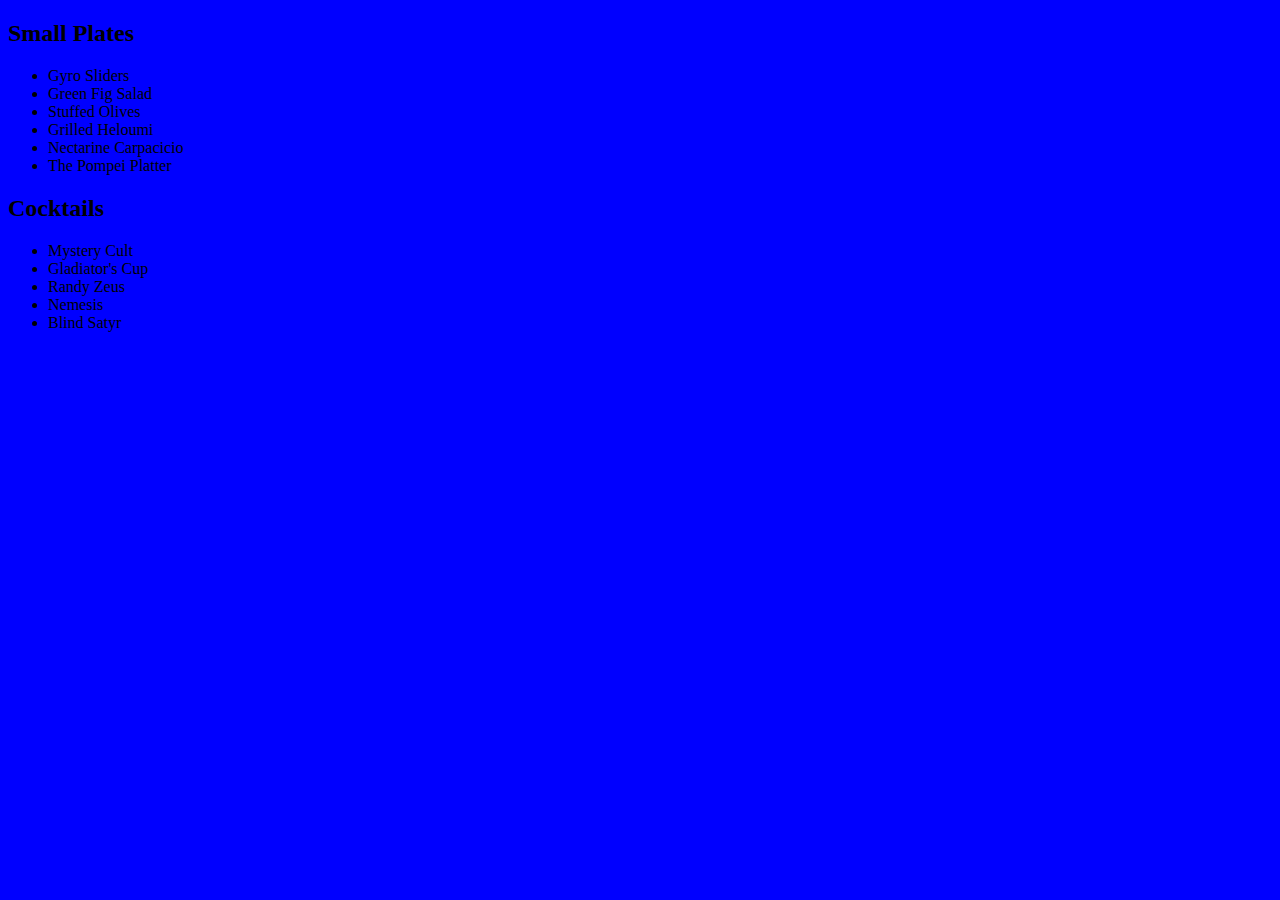
==== index.html @ 17bf2137 "Add and link stylesheet" ====
<!DOCTYPE html>
<html>
<head>
	<title>Menu Project</title>
	<link rel="stylesheet" type="text/css" href="styles.css">
</head>
<body>

	<section>
		<h2>Small Plates</h2>	
			<ul>
				<li>Gyro Sliders</li>
				<li>Green Fig Salad</li>
				<li>Stuffed Olives</li>
				<li>Grilled Heloumi</li>
				<li>Nectarine Carpacicio</li>
				<li>The Pompei Platter</li>
			</ul>
	</section>
	<section>
		<h2>Cocktails</h2>
			<ul>
				<li>Mystery Cult</li>
				<li>Gladiator's Cup</li>
				<li>Randy Zeus</li>
				<li>Nemesis</li>
				<li>Blind Satyr</li>
			</ul>
	</section>


</body>
</html>
---- styles.css ----
body {background: blue;}
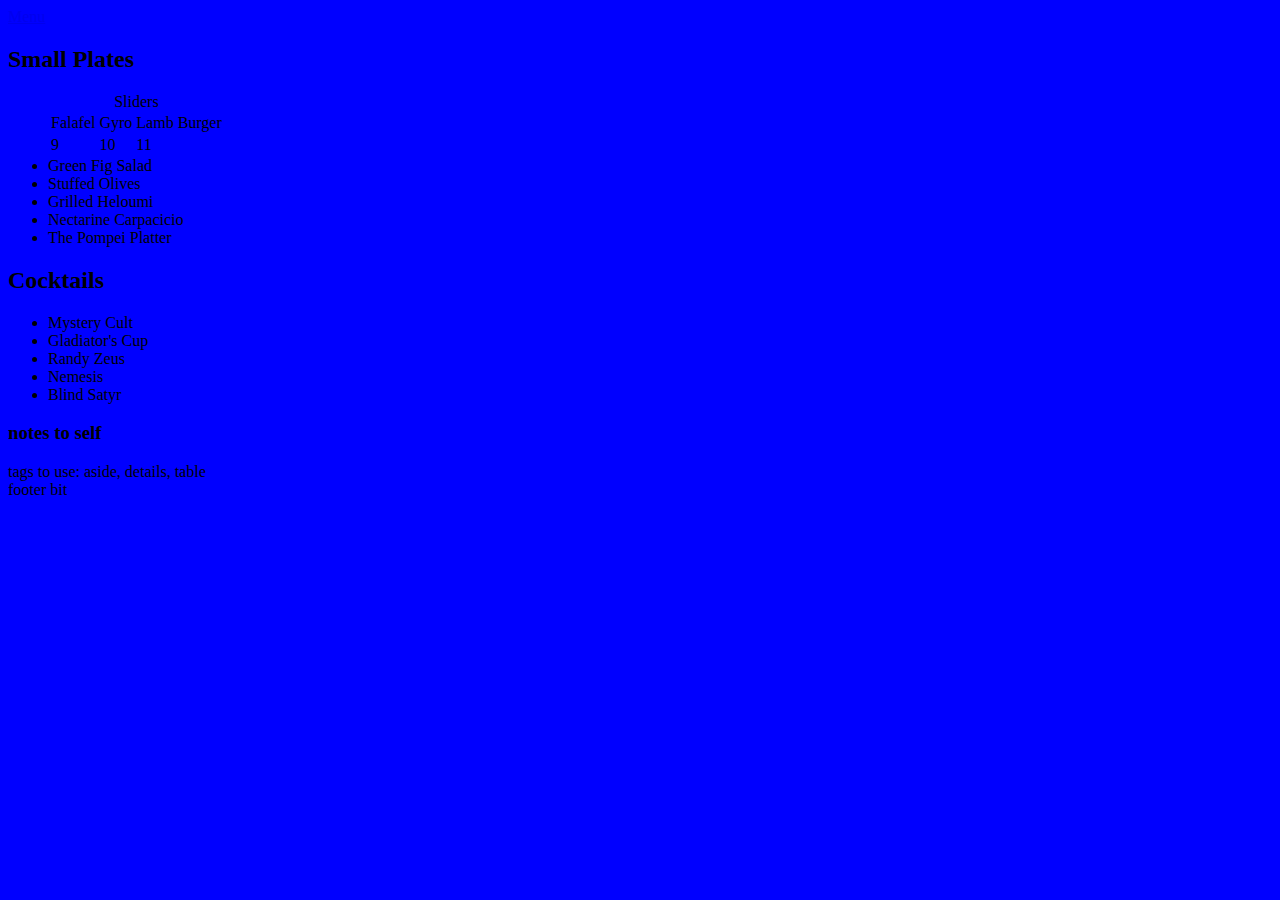
==== commit 34b40b55: "Add a bunch of structure to index with semantic tags" ====
--- a/index.html
+++ b/index.html
@@ -6,28 +6,56 @@
 </head>
 <body>
 
-	<section>
-		<h2>Small Plates</h2>	
-			<ul>
-				<li>Gyro Sliders</li>
-				<li>Green Fig Salad</li>
-				<li>Stuffed Olives</li>
-				<li>Grilled Heloumi</li>
-				<li>Nectarine Carpacicio</li>
-				<li>The Pompei Platter</li>
-			</ul>
-	</section>
-	<section>
-		<h2>Cocktails</h2>
-			<ul>
-				<li>Mystery Cult</li>
-				<li>Gladiator's Cup</li>
-				<li>Randy Zeus</li>
-				<li>Nemesis</li>
-				<li>Blind Satyr</li>
-			</ul>
-	</section>
+	<header>
+		<div class="marquee"> </div>
+		<nav>
+			<a href="index.html">Menu</a>
+		</nav>
+	</header>
 
+	<main>
+		<section>
+			<h2>Small Plates</h2>	
+				<ul>
+					<table>
+						<caption>Sliders</caption>
+						<tr>
+							<td>Falafel</td>
+							<td>Gyro</td>
+							<td>Lamb Burger</td>
+						</tr>
+						<tr>
+							<td>9</td>
+							<td>10</td>
+							<td>11</td>
+						</tr>
+					</table>
+					<li>Green Fig Salad</li>
+					<li>Stuffed Olives</li>
+					<li>Grilled Heloumi</li>
+					<li>Nectarine Carpacicio</li>
+					<li>The Pompei Platter</li>
+				</ul>
+		</section>
+		<section>
+			<h2>Cocktails</h2>
+				<ul>
+					<li>Mystery Cult</li>
+					<li>Gladiator's Cup</li>
+					<li>Randy Zeus</li>
+					<li>Nemesis</li>
+					<li>Blind Satyr</li>
+				</ul>
+		</section>
 
+		<aside>
+			<h3>notes to self</h3>
+			tags to use: aside, details, table
+		</aside>
+	</main>
+
+	<footer>
+		footer bit
+	</footer>
 </body>
 </html>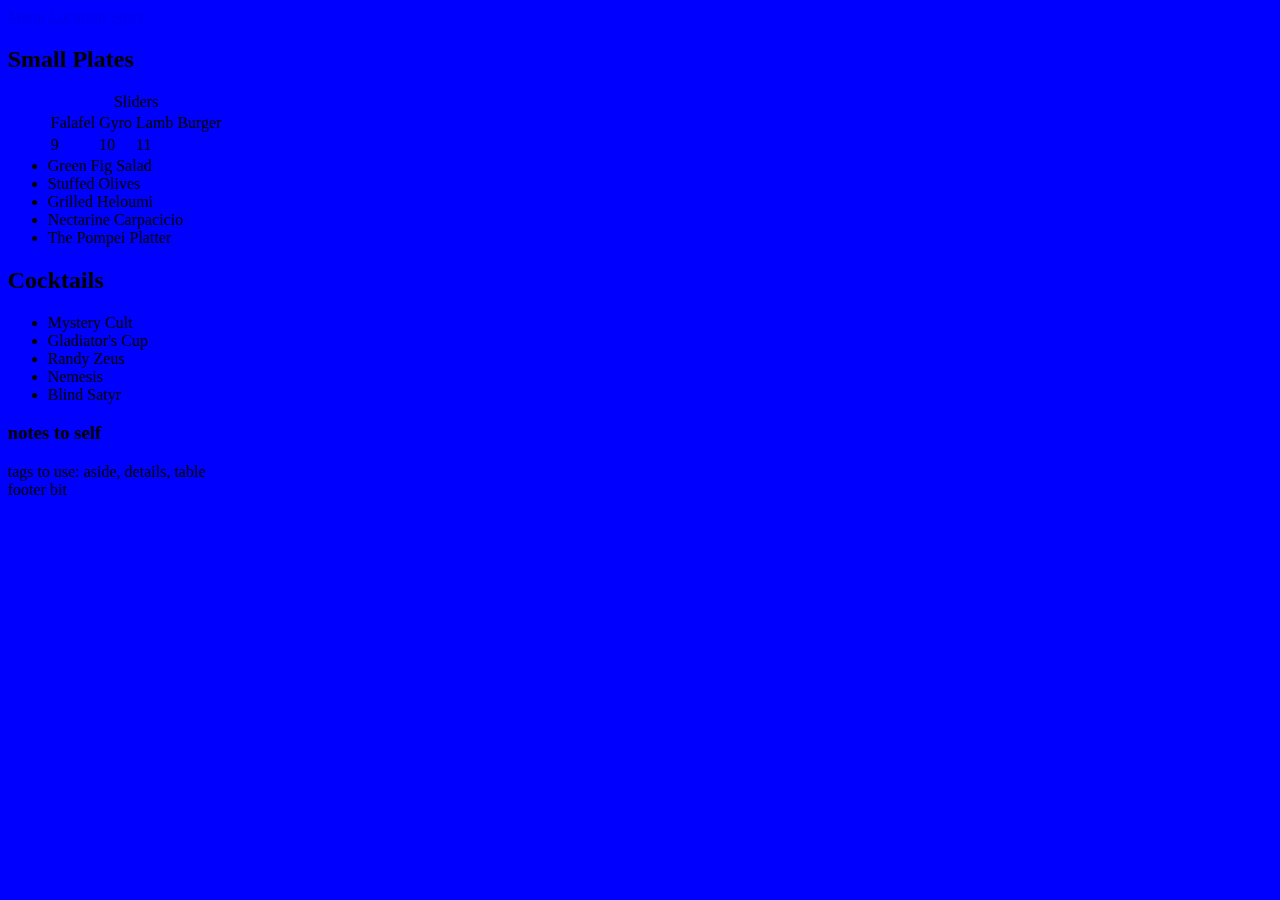
==== commit 1365707f: "Add location and story pages" ====
--- a/index.html
+++ b/index.html
@@ -10,6 +10,8 @@
 		<div class="marquee"> </div>
 		<nav>
 			<a href="index.html">Menu</a>
+			<a href="location.html">Location</a>
+			<a href="story.html">Story</a>
 		</nav>
 	</header>
 
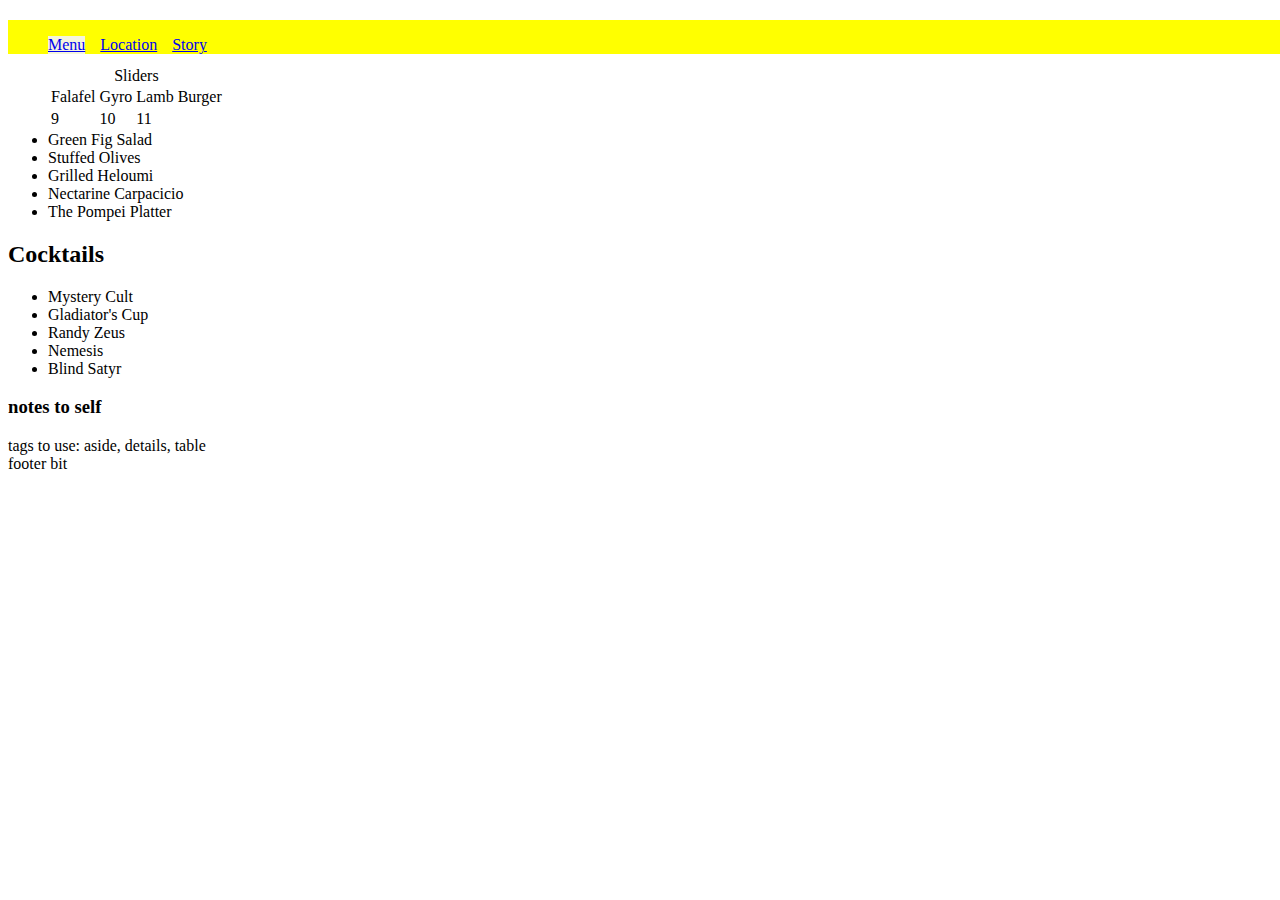
==== commit 778506e8: "Style nav bar to be horizontal" ====
--- a/index.html
+++ b/index.html
@@ -9,9 +9,11 @@
 	<header>
 		<div class="marquee"> </div>
 		<nav>
-			<a href="index.html">Menu</a>
-			<a href="location.html">Location</a>
-			<a href="story.html">Story</a>
+			<ul>
+				<li class="active"><a href="index.html">Menu</a></li>
+				<li><a href="location.html">Location</a></li>
+				<li><a href="story.html">Story</a></li>	
+			</ul>
 		</nav>
 	</header>
 
--- a/styles.css
+++ b/styles.css
@@ -1 +1,18 @@
-body {background: blue;}+nav {
+	position: fixed;
+	width: 100%;
+	background: yellow;
+}
+
+nav ul {
+	list-style-type: none;
+}
+
+nav ul li{
+	float: left;
+	margin-right: 15px;
+}
+
+.active {
+	background: beige;
+}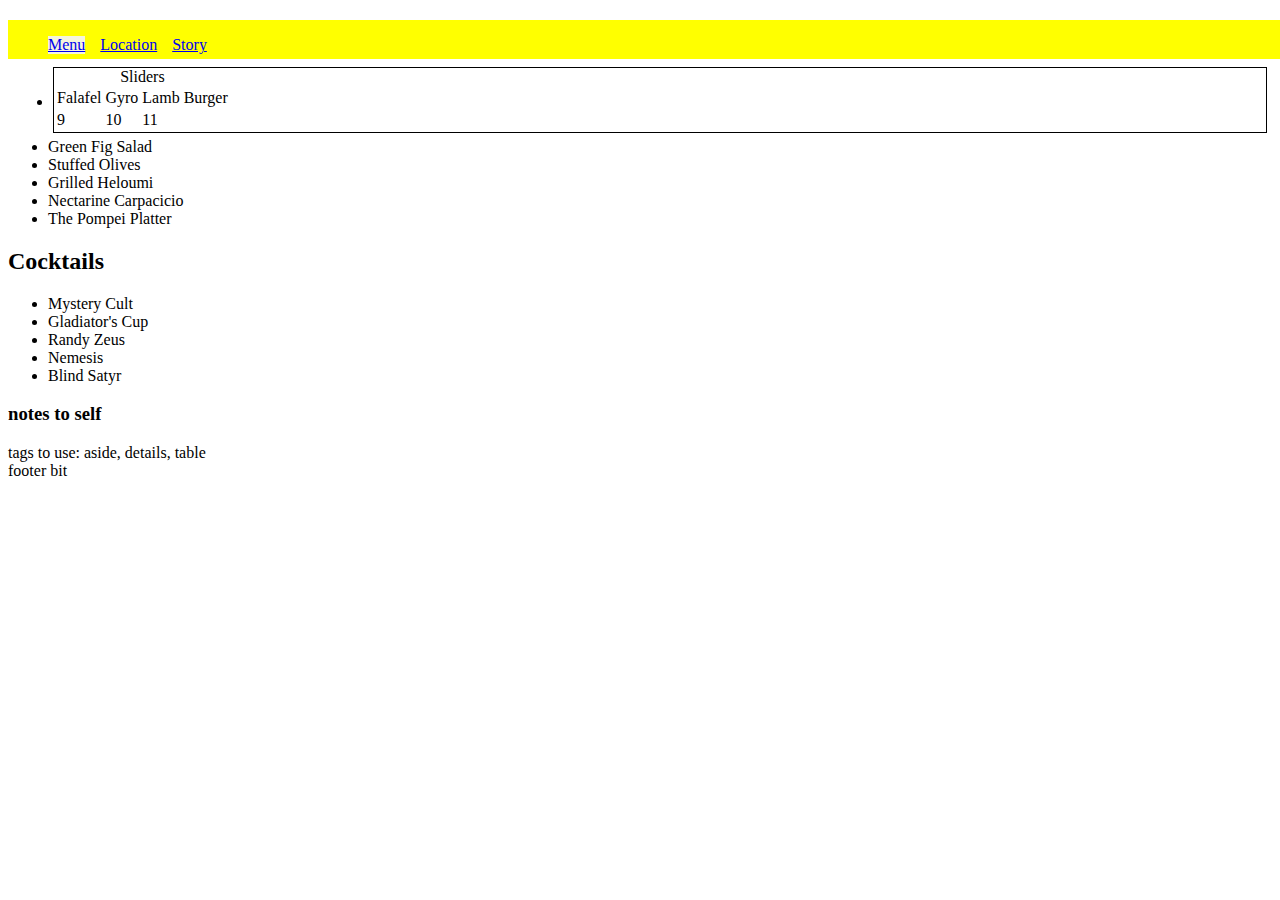
==== commit 1de3bf03: "Add featured class and adjust nav margins" ====
--- a/index.html
+++ b/index.html
@@ -21,19 +21,21 @@
 		<section>
 			<h2>Small Plates</h2>	
 				<ul>
-					<table>
-						<caption>Sliders</caption>
-						<tr>
-							<td>Falafel</td>
-							<td>Gyro</td>
-							<td>Lamb Burger</td>
-						</tr>
-						<tr>
-							<td>9</td>
-							<td>10</td>
-							<td>11</td>
-						</tr>
-					</table>
+					<li class="featured">
+						<table>
+							<caption>Sliders</caption>
+							<tr>
+								<td>Falafel</td>
+								<td>Gyro</td>
+								<td>Lamb Burger</td>
+							</tr>
+							<tr>
+								<td>9</td>
+								<td>10</td>
+								<td>11</td>
+							</tr>
+						</table>
+					</li>
 					<li>Green Fig Salad</li>
 					<li>Stuffed Olives</li>
 					<li>Grilled Heloumi</li>
--- a/styles.css
+++ b/styles.css
@@ -11,8 +11,15 @@
 nav ul li{
 	float: left;
 	margin-right: 15px;
+	margin-bottom: 5px;
 }
 
 .active {
 	background: beige;
-}+}
+
+li.featured {
+	border: 1px solid black;
+	margin: 5px;
+}
+
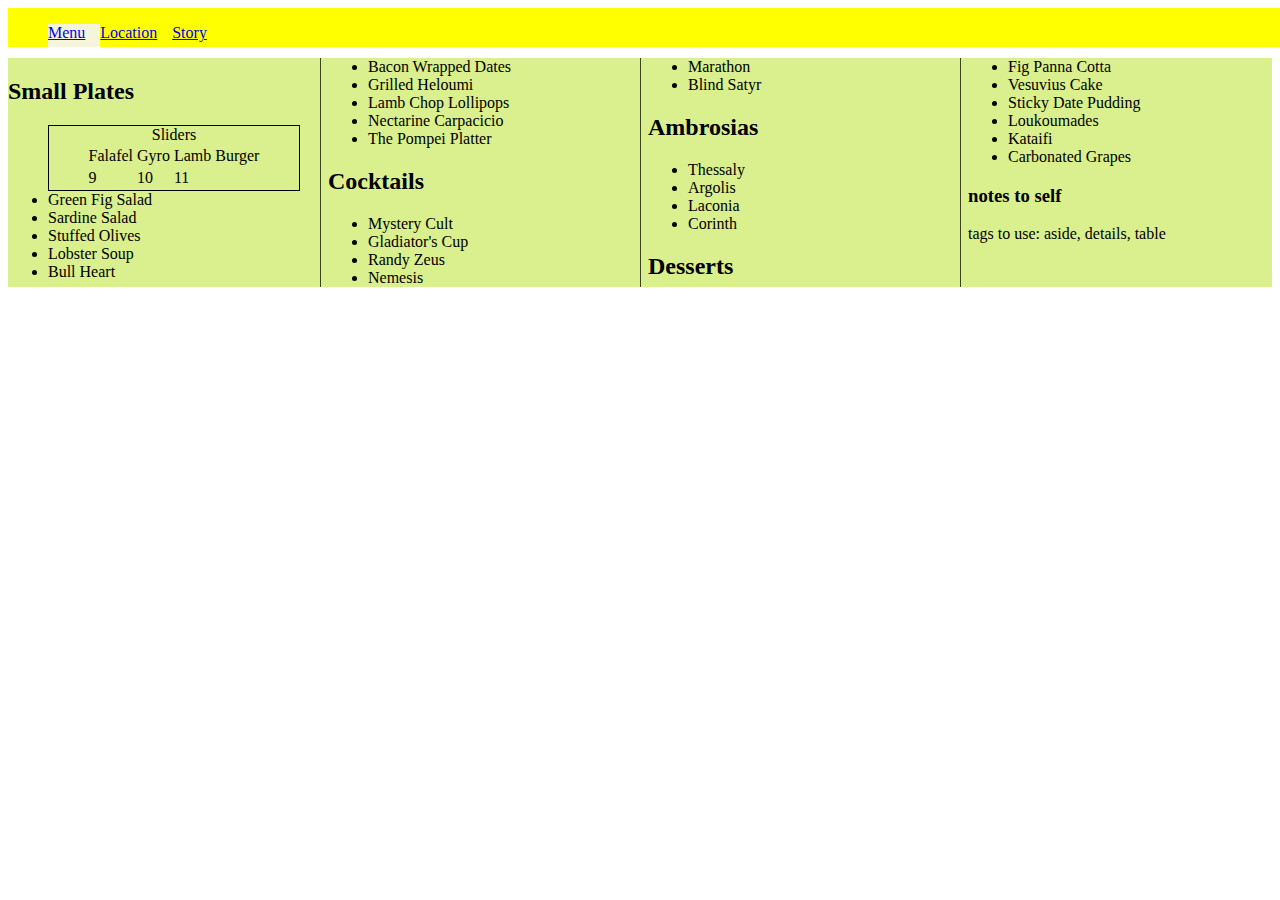
==== commit 5cf4f687: "Add more menu content" ====
--- a/index.html
+++ b/index.html
@@ -37,8 +37,13 @@
 						</table>
 					</li>
 					<li>Green Fig Salad</li>
+					<li>Sardine Salad</li>
 					<li>Stuffed Olives</li>
+					<li>Lobster Soup</li>
+					<li>Bull Heart
+					<li>Bacon Wrapped Dates</li>
 					<li>Grilled Heloumi</li>
+					<li>Lamb Chop Lollipops</li>
 					<li>Nectarine Carpacicio</li>
 					<li>The Pompei Platter</li>
 				</ul>
@@ -50,9 +55,31 @@
 					<li>Gladiator's Cup</li>
 					<li>Randy Zeus</li>
 					<li>Nemesis</li>
+					<li>Marathon</li>
 					<li>Blind Satyr</li>
 				</ul>
 		</section>
+		<section>
+			<h2>Ambrosias</h2>
+				<ul>
+					<li>Thessaly</li>
+					<li>Argolis</li>
+					<li>Laconia</li>
+					<li>Corinth</li>
+				</ul>
+		</section>
+		<section>
+			<h2>Desserts</h2>
+				<ul>
+					<li>Fig Panna Cotta</li>
+					<li>Vesuvius Cake</li>
+					<li>Sticky Date Pudding</li>
+					<li>Loukoumades</li>
+					<li>Kataifi</li>
+					<li>Carbonated Grapes</li>
+				</ul>
+		</section>
+
 
 		<aside>
 			<h3>notes to self</h3>
--- a/styles.css
+++ b/styles.css
@@ -10,8 +10,8 @@
 
 nav ul li{
 	float: left;
-	margin-right: 15px;
-	margin-bottom: 5px;
+	padding-right: 15px;
+	padding-bottom: 5px;
 }
 
 .active {
@@ -20,6 +20,34 @@
 
 li.featured {
 	border: 1px solid black;
-	margin: 5px;
+	padding-left: 5px;
+	padding-right: 5px;
+	list-style: none;
+	max-width: 15em;
 }
 
+li.featured table {
+	position: relative;
+	margin-left: auto;
+	margin-right: auto;
+}
+
+main {
+	-webkit-column-width: 250px;
+	-moz-column-width: 250px;
+	column-width: 250px;
+
+	-webkit-column-rule: solid 1px #3d4423;
+	-moz-column-rule: solid 1px #3d4423;
+	column-rule: solid 1px #3d4423;
+
+	background: #daef8d;
+	position: relative;
+	top: 50px;
+	margin-left: auto;
+	margin-right: auto;
+}
+
+header {
+	position: fixed;
+}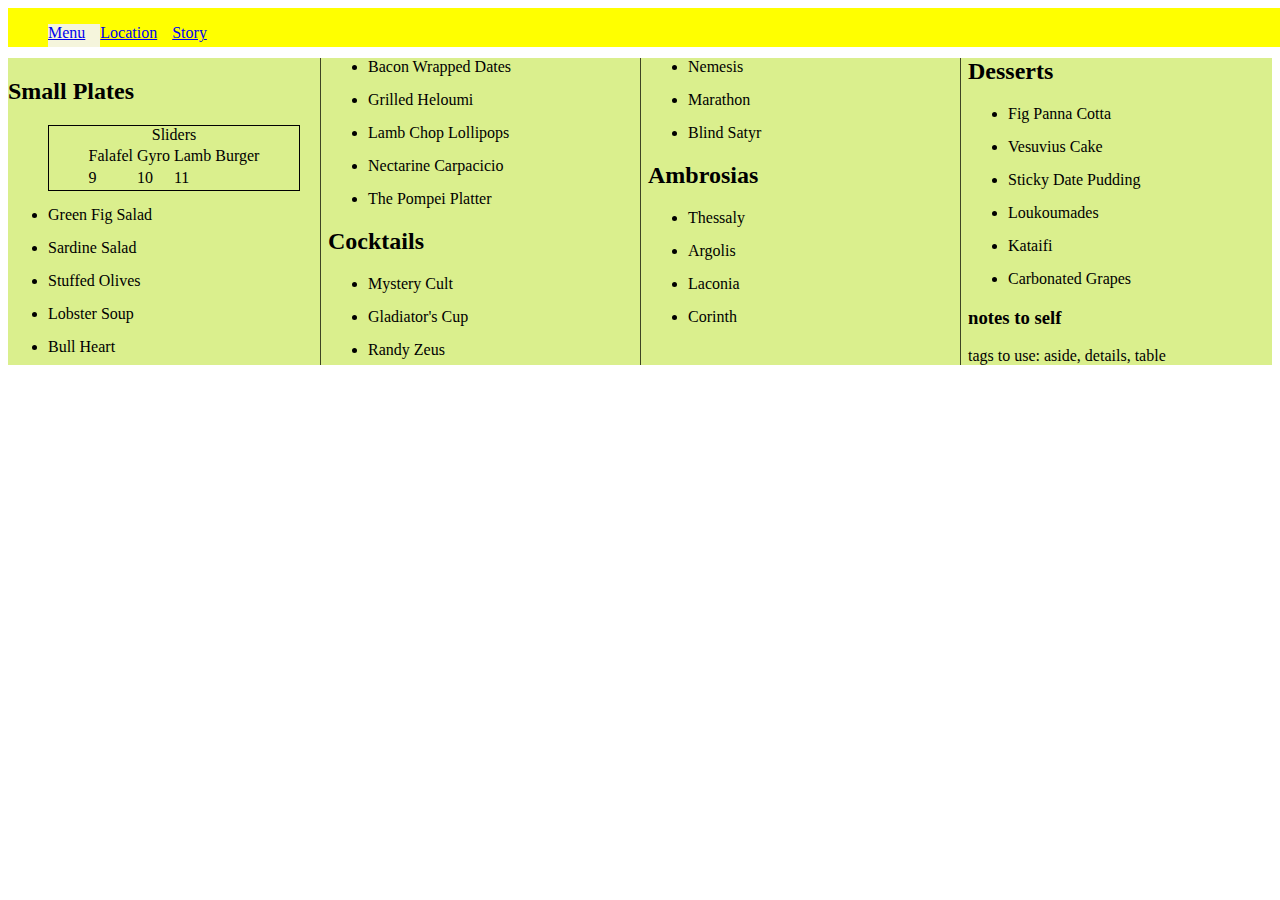
==== commit bc58fa22: "Add food and drink classes and increase margin  margin on their <li>'s" ====
--- a/index.html
+++ b/index.html
@@ -18,7 +18,7 @@
 	</header>
 
 	<main>
-		<section>
+		<section class="food">
 			<h2>Small Plates</h2>	
 				<ul>
 					<li class="featured">
@@ -48,7 +48,7 @@
 					<li>The Pompei Platter</li>
 				</ul>
 		</section>
-		<section>
+		<section class="drink">
 			<h2>Cocktails</h2>
 				<ul>
 					<li>Mystery Cult</li>
@@ -59,7 +59,7 @@
 					<li>Blind Satyr</li>
 				</ul>
 		</section>
-		<section>
+		<section class="drink">
 			<h2>Ambrosias</h2>
 				<ul>
 					<li>Thessaly</li>
@@ -68,7 +68,7 @@
 					<li>Corinth</li>
 				</ul>
 		</section>
-		<section>
+		<section class="food">
 			<h2>Desserts</h2>
 				<ul>
 					<li>Fig Panna Cotta</li>
--- a/styles.css
+++ b/styles.css
@@ -16,6 +16,10 @@
 
 .active {
 	background: beige;
+}
+
+.drink li, .food li{
+	margin-top: 15px;
 }
 
 li.featured {
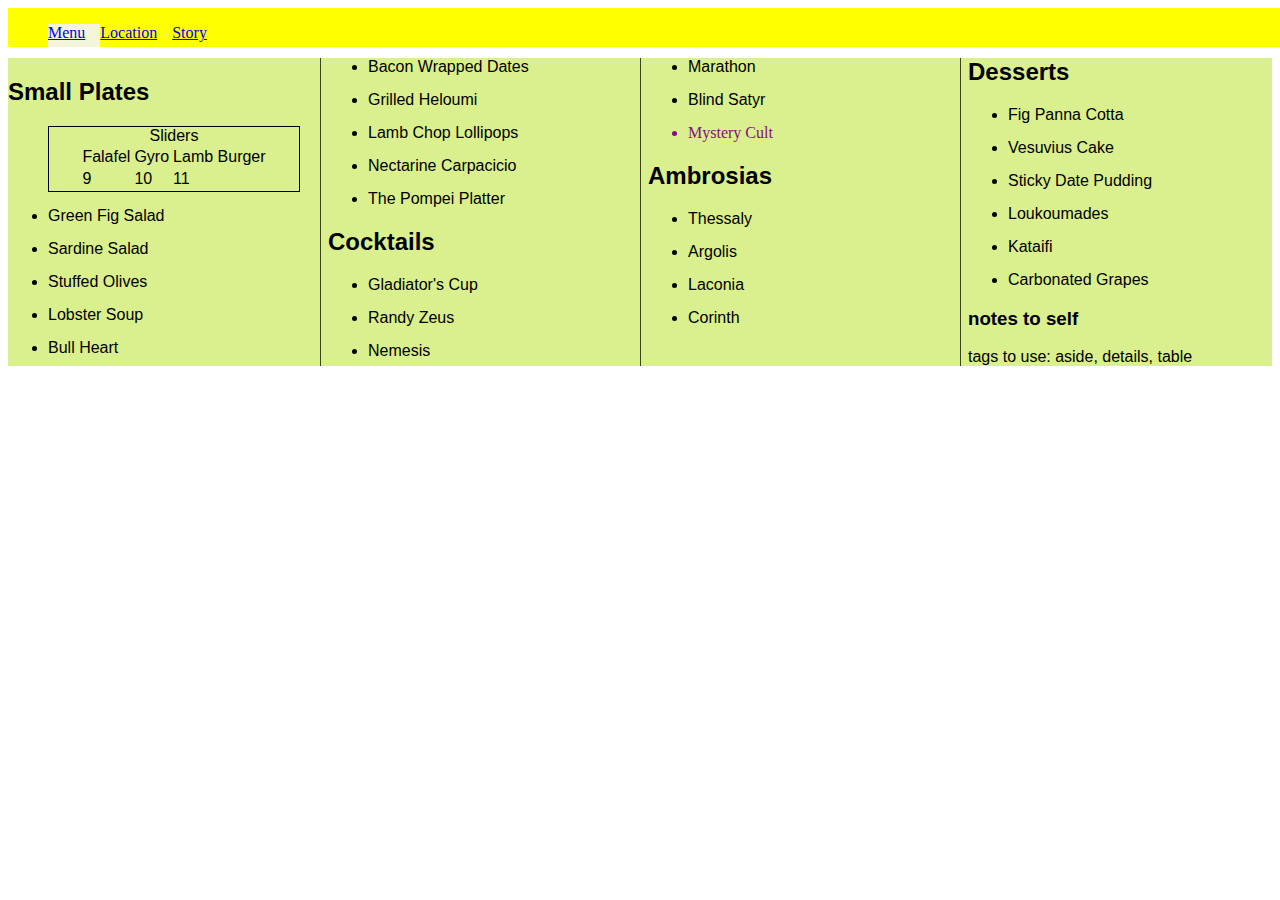
==== commit cdf0c528: "Text styling" ====
--- a/index.html
+++ b/index.html
@@ -51,12 +51,12 @@
 		<section class="drink">
 			<h2>Cocktails</h2>
 				<ul>
-					<li>Mystery Cult</li>
 					<li>Gladiator's Cup</li>
 					<li>Randy Zeus</li>
 					<li>Nemesis</li>
 					<li>Marathon</li>
 					<li>Blind Satyr</li>
+					<li id="mystery_cult">Mystery Cult</li>
 				</ul>
 		</section>
 		<section class="drink">
--- a/styles.css
+++ b/styles.css
@@ -50,8 +50,15 @@
 	top: 50px;
 	margin-left: auto;
 	margin-right: auto;
+
+	font-family: Verdana, Geneva, sans-serif ;
 }
 
 header {
 	position: fixed;
+}
+
+#mystery_cult {
+	font-family: "Palatino Linotype", Palatino, serif;
+	color: #870c85;
 }